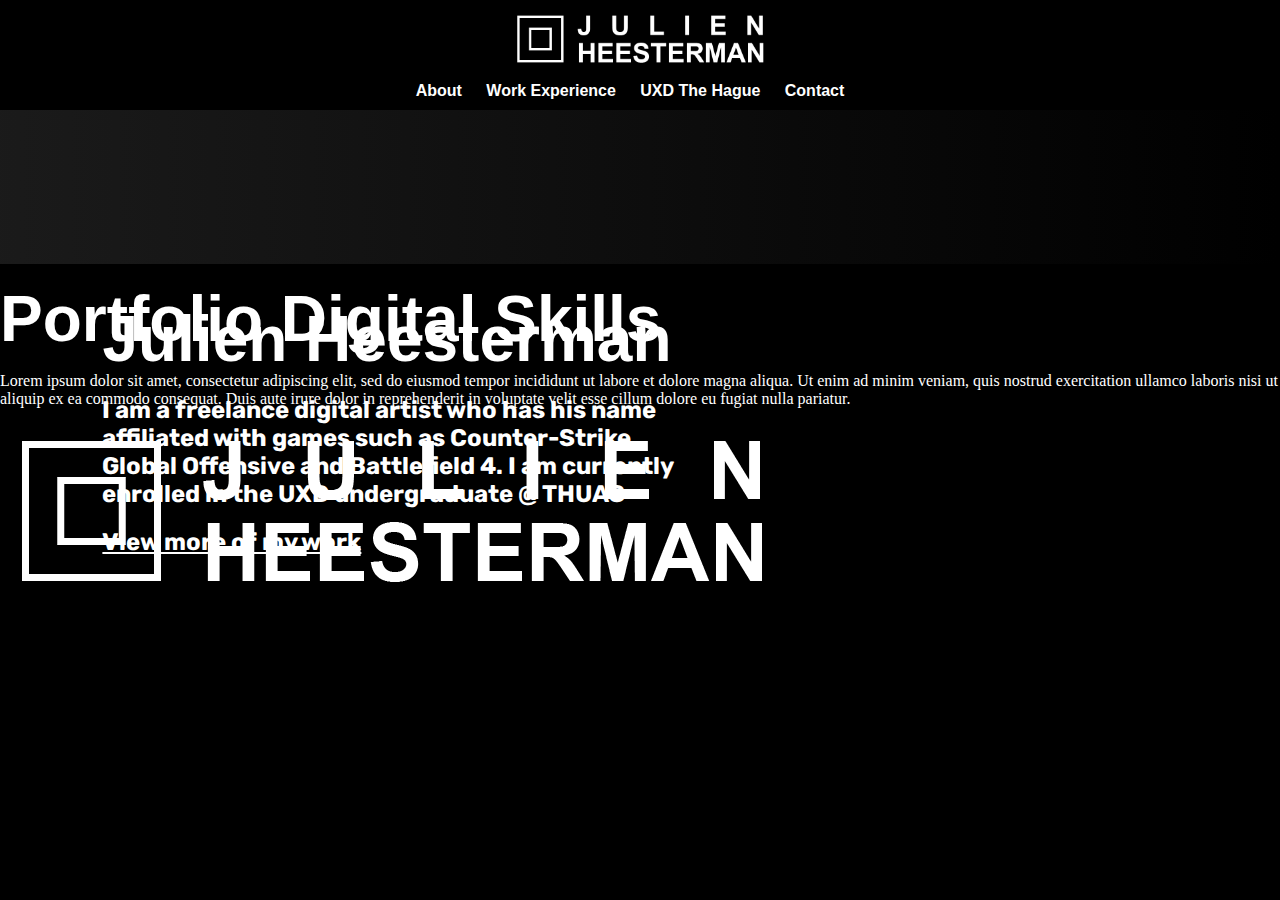
==== index.html @ a348cbce "Commit 3" ====
<!DOCTYPE html>
<html>
<head>
	<title>Portfolio Julien Heesterman</title>
	<meta charset="UTF-8">
	<link href="https://fonts.googleapis.com/css?family=Roboto+Mono|Rubik:300,400" rel="stylesheet">
    <meta name="viewport" content="width=device-width, initial-scale=1.0">
	<link href="xxxxxxx" rel="stylesheet">
	<link rel="Stylesheet" type="text/css" href="sources/stylesheet.css">
</head>

<body>
	<header>
		<a href="index.html" class="logo">
			<img src="sources/images/header_top.png">
		</a>
		<nav style="font-family: 'Teko', sans-serif; text-align: center; font-weight: bold; padding-bottom: 10px">
				<a href="about.html" style="padding-right: 20px">About</a>
     			<a href="experience.html" style="padding-right: 20px">Work Experience</a>
     			<a href="uni.html" style="padding-right: 20px">UXD The Hague</a>
     			<a href="contact.html" style="padding-right: 20px">Contact</a>
     	</nav>
	</header>
	<section>
		<article class="textOverlay">
			<h1>Julien Heesterman</h1>
			<h2> 
				I am a freelance digital artist who has his name affiliated with games such as Counter-Strike Global Offensive and Battlefield 4. I am currently enrolled in the UXD undergraduate @ THUAS
			</h2>
			<a href="experience.html">
				<h2 style="text-decoration-line: underline;">
					View more of my work
				</h2>
			</a>
		</article>
		<div class="overlayVideo">
			<video autoplay muted loop id="myVideo" style="position: relative;">
  				<source src="sources/videos/placeholder.mp4" type="video/mp4">
			</video>
		</div>
		
	</section>>
	<section>
		<h1>Portfolio Digital Skills</h1>
		<p> Lorem ipsum dolor sit amet, consectetur adipiscing elit, sed do eiusmod tempor incididunt ut labore et dolore magna aliqua. Ut enim ad minim veniam, quis nostrud exercitation ullamco laboris nisi ut aliquip ex ea commodo consequat. Duis aute irure dolor in reprehenderit in voluptate velit esse cillum dolore eu fugiat nulla pariatur.</p>
	</section>	
	<footer>
		<img src="sources/images/header_top.png" class="center">
	</footer>
</body>
---- sources/stylesheet.css ----
body {
	background-color: black;
	margin: 0px;
}

.center {
	margin-left: auto;
	margin-right: auto;
}

.nav {
	font-family: 'Teko', sans-serif;
	width: 100%;
}

.header {
	width: 100%;
}

#myVideo {
  right: 0;
  bottom: 0;
  min-width: 100%; 
  min-height: 100%;
  z-index: -1;
}

.overlayVideo {
	background-image: linear-gradient(to left, rgb(0,0,0,0) , rgb(31,31,31,0.85));
	z-index: 0;
	min-height: 100%;
	min-width: 100%;
	display: block;
}

.workEntry {
	width: 380px;
	height: 380px;
	display: inline-block;
}

article {
	position: absolute;
	width: 45%;
	height: 50%;
}

.textOverlay {
	margin-left: 8%;
	margin-top: 15%;
}

.footer {
	width: 100%;
}

.logo{
	display: block;
    margin-left: auto;
    margin-right: auto;
    width: 260px;
    text-align: center;
    padding: 10px 10px;
}

.logo img {
	 width:260px;
	 height:58px ;
}

inline-block {
	margin-right: auto;
	margin-left: auto;
}

p {
	color: white;
}

h1 {
	color: white;
	font-size: 64px;
	font-weight: bold;
	font-family: 'Teko', sans-serif;
	margin: 0px;
}

h2 {
	color: white;
	font-family: 'Rubik', sans-serif;
}

h3 {
	top: 50%;
 	left: 50%;
  	transform: translate(-50%, -50%);
	color: white;
	font-family: 'Rubik', sans-serif;
}

a {
	color: white;
	text-decoration: none;
}

@media (max-width: 465px) {
	.logo img {
		max-width: 782px;
		width: 75%;
		height: 75%;
	}

	.logo {
		width: 75%;
	}
}
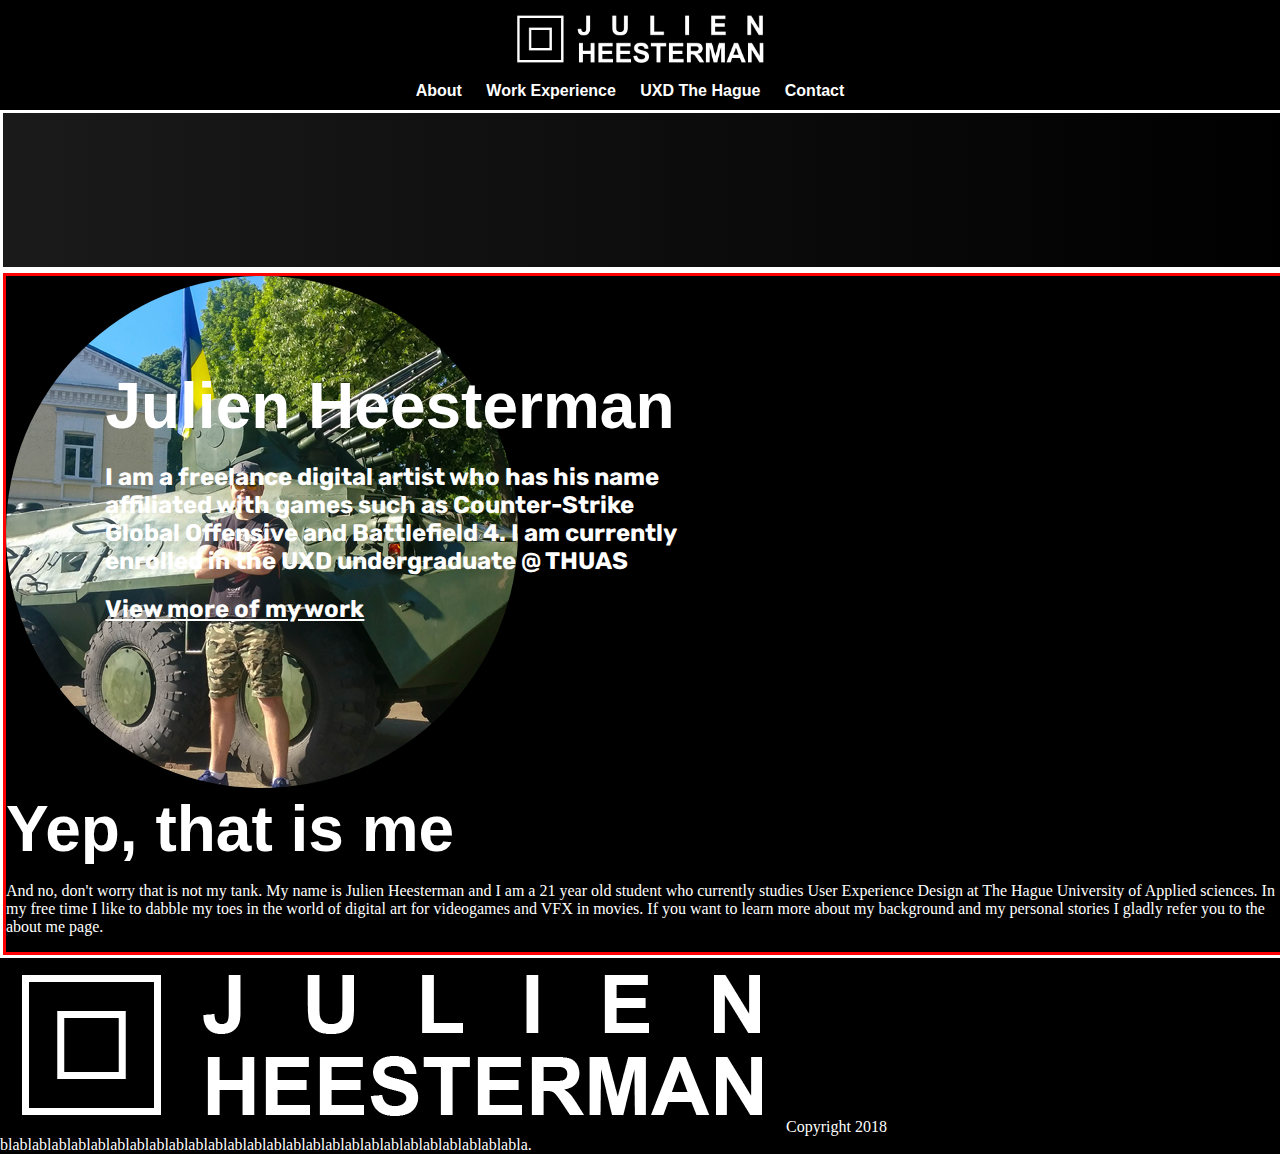
==== commit 013838e8: "Commit 4" ====
--- a/index.html
+++ b/index.html
@@ -22,7 +22,7 @@
      	</nav>
 	</header>
 	<section>
-		<article class="textOverlay">
+		<main class="textOverlay">
 			<h1>Julien Heesterman</h1>
 			<h2> 
 				I am a freelance digital artist who has his name affiliated with games such as Counter-Strike Global Offensive and Battlefield 4. I am currently enrolled in the UXD undergraduate @ THUAS
@@ -32,19 +32,26 @@
 					View more of my work
 				</h2>
 			</a>
-		</article>
+		</main>
 		<div class="overlayVideo">
 			<video autoplay muted loop id="myVideo" style="position: relative;">
   				<source src="sources/videos/placeholder.mp4" type="video/mp4">
 			</video>
 		</div>
-		
-	</section>>
+	</section>
 	<section>
-		<h1>Portfolio Digital Skills</h1>
-		<p> Lorem ipsum dolor sit amet, consectetur adipiscing elit, sed do eiusmod tempor incididunt ut labore et dolore magna aliqua. Ut enim ad minim veniam, quis nostrud exercitation ullamco laboris nisi ut aliquip ex ea commodo consequat. Duis aute irure dolor in reprehenderit in voluptate velit esse cillum dolore eu fugiat nulla pariatur.</p>
+		<article>
+			<div class="leftColumn" >
+				<img src="sources/images/avatar.jpg" style="border-radius:50%">
+			</div>
+			<div class="rightColumn">
+				<h1>Yep, that is me</h1>
+				<p> And no, don't worry that is not my tank. My name is Julien Heesterman and I am a 21 year old student who currently studies User Experience Design at The Hague University of Applied sciences. In my free time I like to dabble my toes in the world of digital art for videogames and VFX in movies. If you want to learn more about my background and my personal stories I gladly refer you to the about me page.</p>
+			</div>
+		</article>
 	</section>	
 	<footer>
-		<img src="sources/images/header_top.png" class="center">
+		<img src="sources/images/header_top.png" class="leftColumn">
+		<p class="rightColumn">Copyright 2018 blablablablablablablablablablablablablablablablablablablablablablablablablablabla.</p>
 	</footer>
 </body>--- a/sources/stylesheet.css
+++ b/sources/stylesheet.css
@@ -39,15 +39,34 @@
 	display: inline-block;
 }
 
-article {
+main {
 	position: absolute;
 	width: 45%;
 	height: 50%;
 }
 
+section {
+	border-style: solid;
+	border-color: white;
+	width: 100%;
+}
+
+article {
+	border-color: red;
+	border-style: solid;
+}
+
+.leftColumn {
+
+}
+
+.rightColumn {
+	display: inline;
+}
+
 .textOverlay {
 	margin-left: 8%;
-	margin-top: 15%;
+	margin-top: 20%;
 }
 
 .footer {
@@ -65,7 +84,7 @@
 
 .logo img {
 	 width:260px;
-	 height:58px ;
+	 height:58px;
 }
 
 inline-block {
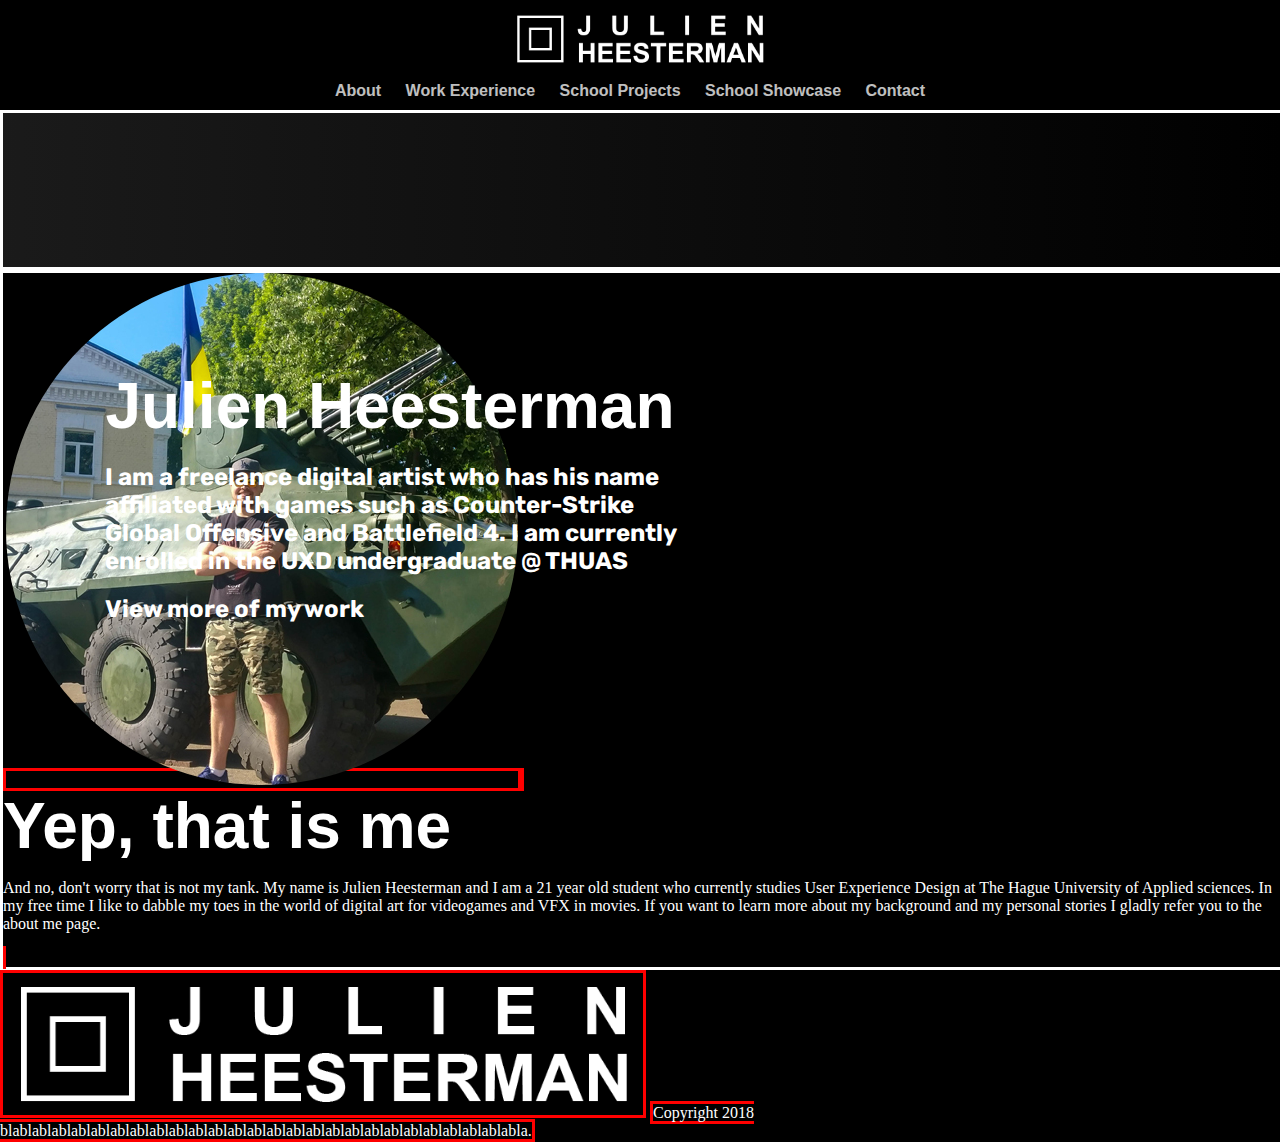
==== commit efe9828a: "Commit 5" ====
--- a/index.html
+++ b/index.html
@@ -14,11 +14,14 @@
 		<a href="index.html" class="logo">
 			<img src="sources/images/header_top.png">
 		</a>
-		<nav style="font-family: 'Teko', sans-serif; text-align: center; font-weight: bold; padding-bottom: 10px">
-				<a href="about.html" style="padding-right: 20px">About</a>
-     			<a href="experience.html" style="padding-right: 20px">Work Experience</a>
-     			<a href="uni.html" style="padding-right: 20px">UXD The Hague</a>
-     			<a href="contact.html" style="padding-right: 20px">Contact</a>
+		<nav>
+			<ul>
+				<a href="about.html">About</a>
+     			<a href="experience.html">Work Experience</a>
+     			<a href="uni_projects.html">School Projects</a>
+     			<a href="uni_showcase.html">School Showcase</a>
+     			<a href="contact.html">Contact</a>
+     		</ul>
      	</nav>
 	</header>
 	<section>
@@ -28,14 +31,14 @@
 				I am a freelance digital artist who has his name affiliated with games such as Counter-Strike Global Offensive and Battlefield 4. I am currently enrolled in the UXD undergraduate @ THUAS
 			</h2>
 			<a href="experience.html">
-				<h2 style="text-decoration-line: underline;">
+				<h2>
 					View more of my work
 				</h2>
 			</a>
 		</main>
 		<div class="overlayVideo">
 			<video autoplay muted loop id="myVideo" style="position: relative;">
-  				<source src="sources/videos/placeholder.mp4" type="video/mp4">
+  				<source src="sources/videos/studio_beta_showcase.mp4" type="video/mp4">
 			</video>
 		</div>
 	</section>
--- a/sources/stylesheet.css
+++ b/sources/stylesheet.css
@@ -8,9 +8,21 @@
 	margin-right: auto;
 }
 
-.nav {
+nav {
 	font-family: 'Teko', sans-serif;
 	width: 100%;
+	text-align: center;
+	font-weight: bold; 
+	padding-bottom: 10px;
+}
+
+nav a {
+	opacity: 0.75;
+}
+
+a:hover {
+	opacity: 1;
+	transition: 0.3s;
 }
 
 .header {
@@ -51,17 +63,31 @@
 	width: 100%;
 }
 
-article {
+nav ul {
+	margin:0; 
+	padding-left:0px;
+}
+
+nav ul a {
+	padding-right: 20px;
+}
+
+a h2:hover {
+	text-decoration-line: underline;
+}
+
+.leftColumn {
+	width: 50%;
+	display: inline;
 	border-color: red;
 	border-style: solid;
 }
 
-.leftColumn {
-
-}
-
 .rightColumn {
 	display: inline;
+	width: 50%;
+	border-color: red;
+	border-style: solid;
 }
 
 .textOverlay {
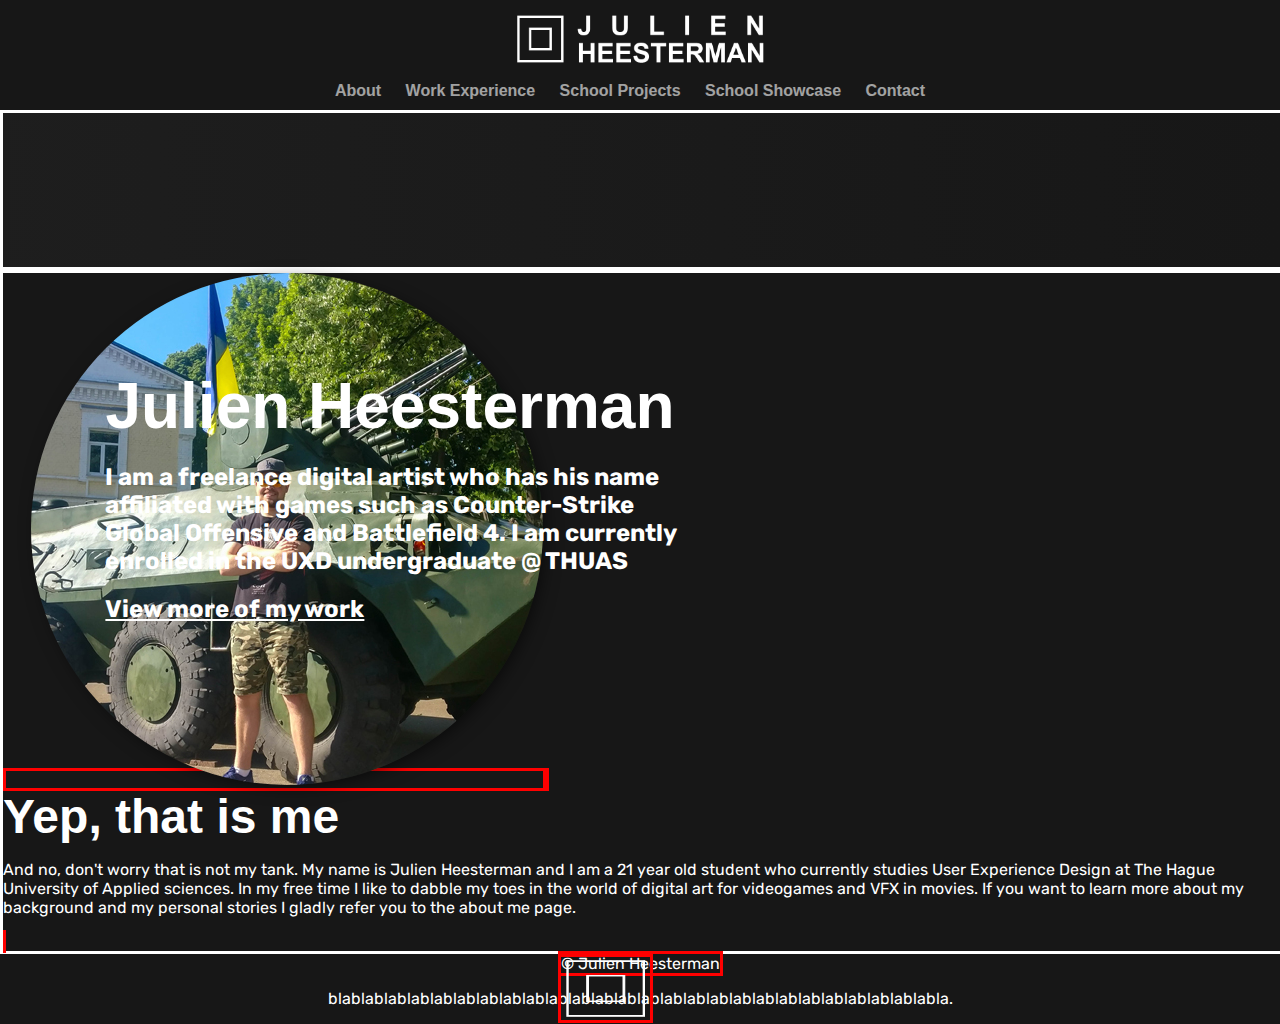
==== commit 6fa0b529: "Commit 7" ====
--- a/index.html
+++ b/index.html
@@ -37,7 +37,7 @@
 			</a>
 		</main>
 		<div class="overlayVideo">
-			<video autoplay muted loop id="myVideo" style="position: relative;">
+			<video autoplay muted loop id="myVideo">
   				<source src="sources/videos/studio_beta_showcase.mp4" type="video/mp4">
 			</video>
 		</div>
@@ -54,7 +54,8 @@
 		</article>
 	</section>	
 	<footer>
-		<img src="sources/images/header_top.png" class="leftColumn">
-		<p class="rightColumn">Copyright 2018 blablablablablablablablablablablablablablablablablablablablablablablablablablabla.</p>
+		<img src="sources/images/logo_01.png" class="leftColumn">
+		<p class="rightColumn">© Julien Heesterman</p>
+		<p>blablablablablablablablablablablablablablablablablablablablablablablablablablabla.</p>
 	</footer>
 </body>--- a/sources/stylesheet.css
+++ b/sources/stylesheet.css
@@ -1,11 +1,6 @@
 body {
-	background-color: black;
+	background-color: #171717;
 	margin: 0px;
-}
-
-.center {
-	margin-left: auto;
-	margin-right: auto;
 }
 
 nav {
@@ -16,17 +11,125 @@
 	padding-bottom: 10px;
 }
 
+nav ul {
+	margin:0; 
+	padding-left:0px;
+}
+
+nav ul a {
+	padding-right: 20px;
+}
+
 nav a {
-	opacity: 0.75;
-}
-
-a:hover {
+	opacity: 0.6;
+}
+
+nav a:hover {
 	opacity: 1;
 	transition: 0.3s;
 }
 
-.header {
+main {
+	position: absolute;
+	width: 45%;
+	height: 50%;
+}
+
+section {
+	border-style: solid;
+	border-color: white;
 	width: 100%;
+}
+
+a h2 {
+	text-decoration-line: underline;
+}
+
+inline-block {
+	margin-right: auto;
+	margin-left: auto;
+}
+
+p {
+	color: white;
+	font-family: 'Rubik', sans-serif;
+}
+
+h1 {
+	color: white;
+	font-size: 64px;
+	font-weight: bold;
+	font-family: 'Teko', sans-serif;
+	margin: 0px;
+}
+
+h2 {
+	color: white;
+	font-family: 'Rubik', sans-serif;
+}
+
+h3 {
+	top: 50%;
+ 	left: 50%;
+  	transform: translate(-50%, -50%);
+	color: white;
+	font-family: 'Rubik', sans-serif;
+}
+
+a {
+	color: white;
+	text-decoration: none;
+}
+
+video {
+	position: relative;
+}
+
+footer {
+	text-align: center;
+}
+
+footer img {
+	width: 7%;
+	height: 7%;
+	position: absolute;
+}
+
+footer p {
+	/*display: inline;*/
+}
+
+article img {
+	border-radius: 8px;
+	box-shadow: 4px 4px 20px -6px rgba(0, 0, 0, 0.8);
+	border-radius: 8px;
+  	display: inline;
+  	margin-left: 25px;
+}
+
+article h1 {
+	font-size: 48px;
+}
+
+.spacer {
+	width: 70%;
+	display: inline;
+	left: 0;
+	right: 0;
+	margin: auto;
+	position: absolute;
+	bottom: 25%;
+}
+
+.description {
+	width: 50%;
+	float: right;
+	margin: 25px;
+}
+
+.center {
+	margin-left: auto;
+	margin-right: auto;
 }
 
 #myVideo {
@@ -49,35 +152,50 @@
 	width: 380px;
 	height: 380px;
 	display: inline-block;
-}
-
-main {
-	position: absolute;
-	width: 45%;
-	height: 50%;
-}
-
-section {
-	border-style: solid;
-	border-color: white;
-	width: 100%;
-}
-
-nav ul {
-	margin:0; 
-	padding-left:0px;
-}
-
-nav ul a {
-	padding-right: 20px;
-}
-
-a h2:hover {
-	text-decoration-line: underline;
+	position: relative;
+}
+
+.workEntry img {
+	width: 380px;
+	height: 380px;
+	position: relative;
+}
+
+.workEntry h1 {
+	z-index: 2;
+	position: absolute;
+	opacity: 0;
+	transition: 0.1s ease;
+}
+
+.workEntry h1:hover {
+	z-index: 2;
+	position: absolute;
+	opacity: 1;
+	transition: 0.1s ease;
+}
+
+.overlayWork {
+	width: 380px;
+	height: 380px;
+	background-image: linear-gradient(to bottom, rgb(255,0,0,0) , rgb(31,31,31,0.9));
+	position: absolute;
+	z-index: 2;
+	opacity: 0;
+	transition: 0.3s ease;
+}
+
+.overlayWork:hover {
+	width: 380px;
+	height: 380px;
+	background-image: linear-gradient(to bottom, rgb(255,0,0,0) , rgb(31,31,31,0.9));
+	position: absolute;
+	opacity: 1;
+	z-index: 2;
+	transition: 0.3s;
 }
 
 .leftColumn {
-	width: 50%;
 	display: inline;
 	border-color: red;
 	border-style: solid;
@@ -85,7 +203,6 @@
 
 .rightColumn {
 	display: inline;
-	width: 50%;
 	border-color: red;
 	border-style: solid;
 }
@@ -93,10 +210,6 @@
 .textOverlay {
 	margin-left: 8%;
 	margin-top: 20%;
-}
-
-.footer {
-	width: 100%;
 }
 
 .logo{
@@ -113,41 +226,6 @@
 	 height:58px;
 }
 
-inline-block {
-	margin-right: auto;
-	margin-left: auto;
-}
-
-p {
-	color: white;
-}
-
-h1 {
-	color: white;
-	font-size: 64px;
-	font-weight: bold;
-	font-family: 'Teko', sans-serif;
-	margin: 0px;
-}
-
-h2 {
-	color: white;
-	font-family: 'Rubik', sans-serif;
-}
-
-h3 {
-	top: 50%;
- 	left: 50%;
-  	transform: translate(-50%, -50%);
-	color: white;
-	font-family: 'Rubik', sans-serif;
-}
-
-a {
-	color: white;
-	text-decoration: none;
-}
-
 @media (max-width: 465px) {
 	.logo img {
 		max-width: 782px;
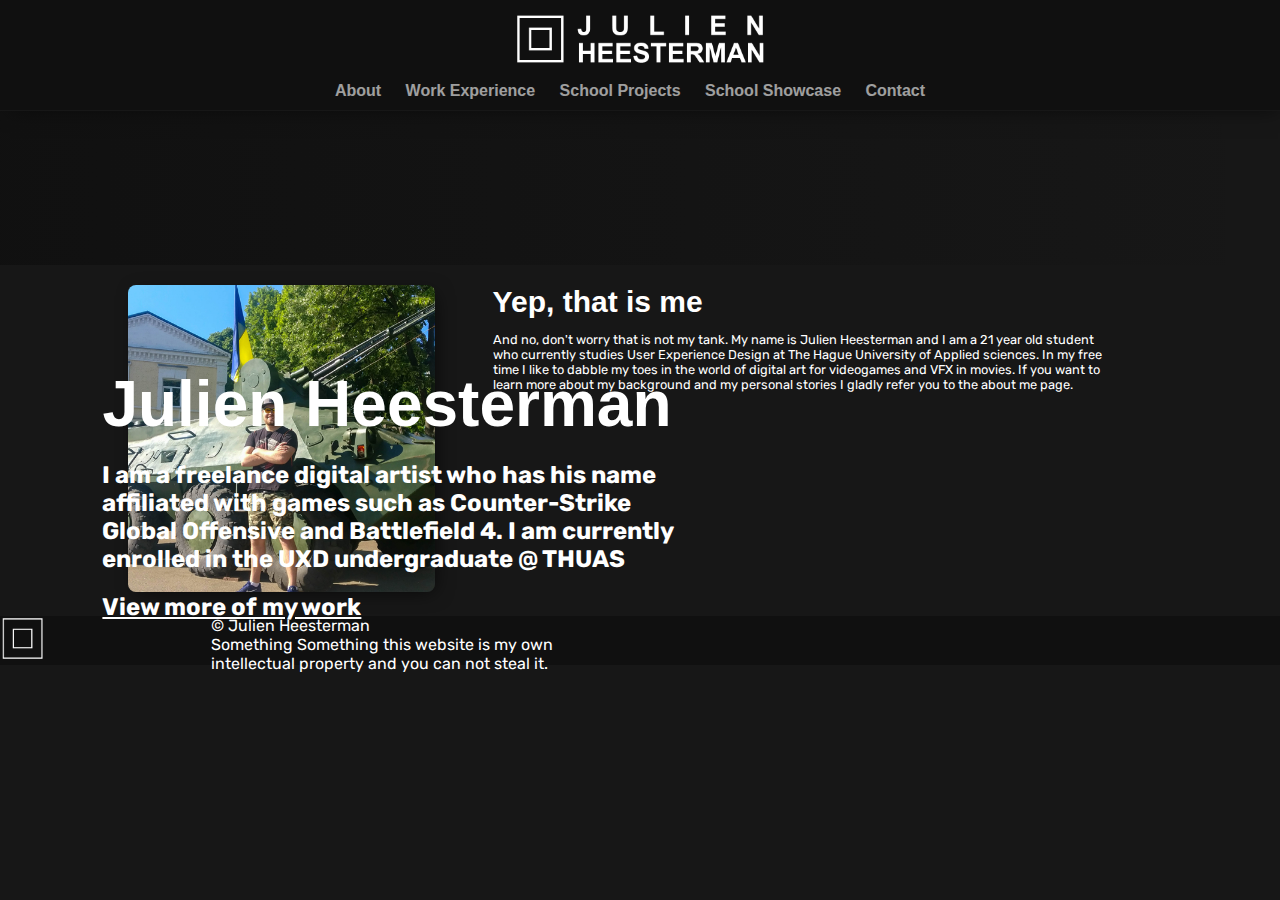
==== commit 3b6139d2: "Commit 11" ====
--- a/index.html
+++ b/index.html
@@ -5,7 +5,6 @@
 	<meta charset="UTF-8">
 	<link href="https://fonts.googleapis.com/css?family=Roboto+Mono|Rubik:300,400" rel="stylesheet">
     <meta name="viewport" content="width=device-width, initial-scale=1.0">
-	<link href="xxxxxxx" rel="stylesheet">
 	<link rel="Stylesheet" type="text/css" href="sources/stylesheet.css">
 </head>
 
@@ -44,18 +43,23 @@
 	</section>
 	<section>
 		<article>
-			<div class="leftColumn" >
-				<img src="sources/images/avatar.jpg" style="border-radius:50%">
-			</div>
-			<div class="rightColumn">
-				<h1>Yep, that is me</h1>
+			<img src="sources/images/avatar.jpg">
+			<div class="descriptionRight">
+				<h1 >Yep, that is me</h1>
 				<p> And no, don't worry that is not my tank. My name is Julien Heesterman and I am a 21 year old student who currently studies User Experience Design at The Hague University of Applied sciences. In my free time I like to dabble my toes in the world of digital art for videogames and VFX in movies. If you want to learn more about my background and my personal stories I gladly refer you to the about me page.</p>
 			</div>
 		</article>
-	</section>	
-	<footer>
-		<img src="sources/images/logo_01.png" class="leftColumn">
-		<p class="rightColumn">© Julien Heesterman</p>
-		<p>blablablablablablablablablablablablablablablablablablablablablablablablablablabla.</p>
-	</footer>
+	</section>
+	<div class="divider">	
+		<footer>
+			<div class="spacer_02">
+				<img src="sources/images/logo_01.png">
+				<div class="descriptionRight">
+					<p>© Julien Heesterman</p>
+					<br>
+					<p>Something Something this website is my own intellectual property and you can not steal it.</p>
+				</div>
+			</div>
+		</footer>
+	</div>
 </body>--- a/sources/stylesheet.css
+++ b/sources/stylesheet.css
@@ -36,9 +36,8 @@
 }
 
 section {
-	border-style: solid;
-	border-color: white;
 	width: 100%;
+	display: inline;
 }
 
 a h2 {
@@ -85,18 +84,26 @@
 	position: relative;
 }
 
+header {
+	background-color: #101010;
+	box-shadow: 4px 4px 20px -6px rgba(0, 0, 0, 0.6);
+	border-bottom: 1px solid #171717;
+}
+
 footer {
-	text-align: center;
+	width: 100%;
+	margin: 20px auto auto 0px;
+	background-color: #101010;
 }
 
 footer img {
 	width: 7%;
 	height: 7%;
-	position: absolute;
+	display: inline;
 }
 
 footer p {
-	/*display: inline;*/
+	display: inline;
 }
 
 article img {
@@ -104,27 +111,63 @@
 	box-shadow: 4px 4px 20px -6px rgba(0, 0, 0, 0.8);
 	border-radius: 8px;
   	display: inline;
-  	margin-left: 25px;
+  	margin-right: 20px;
 }
 
 article h1 {
 	font-size: 48px;
 }
 
+article {
+	width: 80%;
+	margin: 20px auto;
+}
+
+.experienceContainer {
+	display: inline-table;
+}
+
+.divider {
+	/*box-shadow: 0px 0px 200px 0px rgba(0, 0, 0, 0.8);*/
+}
+
 .spacer {
-	width: 70%;
-	display: inline;
-	left: 0;
-	right: 0;
-	margin: auto;
-	position: absolute;
-	bottom: 25%;
-}
-
-.description {
+	width: 80%;
+  	max-width: 1800px;
+  	height: 90%;
+  	min-height: 90%;
+  	top: 16%;
+  	left: 0;
+  	right: 0;
+
+}
+
+.spacer_02 {
 	width: 50%;
-	float: right;
-	margin: 25px;
+  	max-width: 1800px;
+  	top: 16%;
+  	left: 0;
+  	right: 0;
+}
+
+.descriptionRight {
+	width: 60%;
+  	float: right;
+  	margin-right: 45px;
+}
+
+.descriptionLeft {
+	width: 60%;
+  	float: left;
+  	margin-left: 45px;
+}
+
+.active {
+	opacity: 1;
+}
+
+.no_ul_padding {
+	padding-left: 0px;
 }
 
 .center {
@@ -141,7 +184,7 @@
 }
 
 .overlayVideo {
-	background-image: linear-gradient(to left, rgb(0,0,0,0) , rgb(31,31,31,0.85));
+	background-image: linear-gradient(to left, rgb(0,0,0,0) , rgb(10,10,10,0.5));
 	z-index: 0;
 	min-height: 100%;
 	min-width: 100%;
@@ -149,15 +192,15 @@
 }
 
 .workEntry {
-	width: 380px;
-	height: 380px;
-	display: inline-block;
+	width: 384px;
+	height: 384px;
+	display: inline-table;
 	position: relative;
 }
 
 .workEntry img {
-	width: 380px;
-	height: 380px;
+	width: 384px;
+	height: 384px;
 	position: relative;
 }
 
@@ -176,8 +219,8 @@
 }
 
 .overlayWork {
-	width: 380px;
-	height: 380px;
+	width: 384px;
+	height: 384px;
 	background-image: linear-gradient(to bottom, rgb(255,0,0,0) , rgb(31,31,31,0.9));
 	position: absolute;
 	z-index: 2;
@@ -186,8 +229,8 @@
 }
 
 .overlayWork:hover {
-	width: 380px;
-	height: 380px;
+	width: 384px;
+	height: 384px;
 	background-image: linear-gradient(to bottom, rgb(255,0,0,0) , rgb(31,31,31,0.9));
 	position: absolute;
 	opacity: 1;
@@ -236,4 +279,39 @@
 	.logo {
 		width: 75%;
 	}
+}
+
+@media (max-width: 1823px) {
+	article img {
+		width: 30%;
+		height: 30%;
+	}
+}
+
+@media (max-width: 1470px) {
+	article p {
+		font-size: 80%;
+	}
+
+	article h1 {
+		font-size: 30px;
+	}
+}
+
+@media (max-width: 825px) {
+	article p {
+		font-size: 60%;
+	}
+
+	article h1 {
+		font-size: 20px;
+	}
+
+	.descriptionRight {
+		margin-right: 0px;
+	}
+
+	.descriptionLeft {
+		margin-left: 0px;
+	}
 }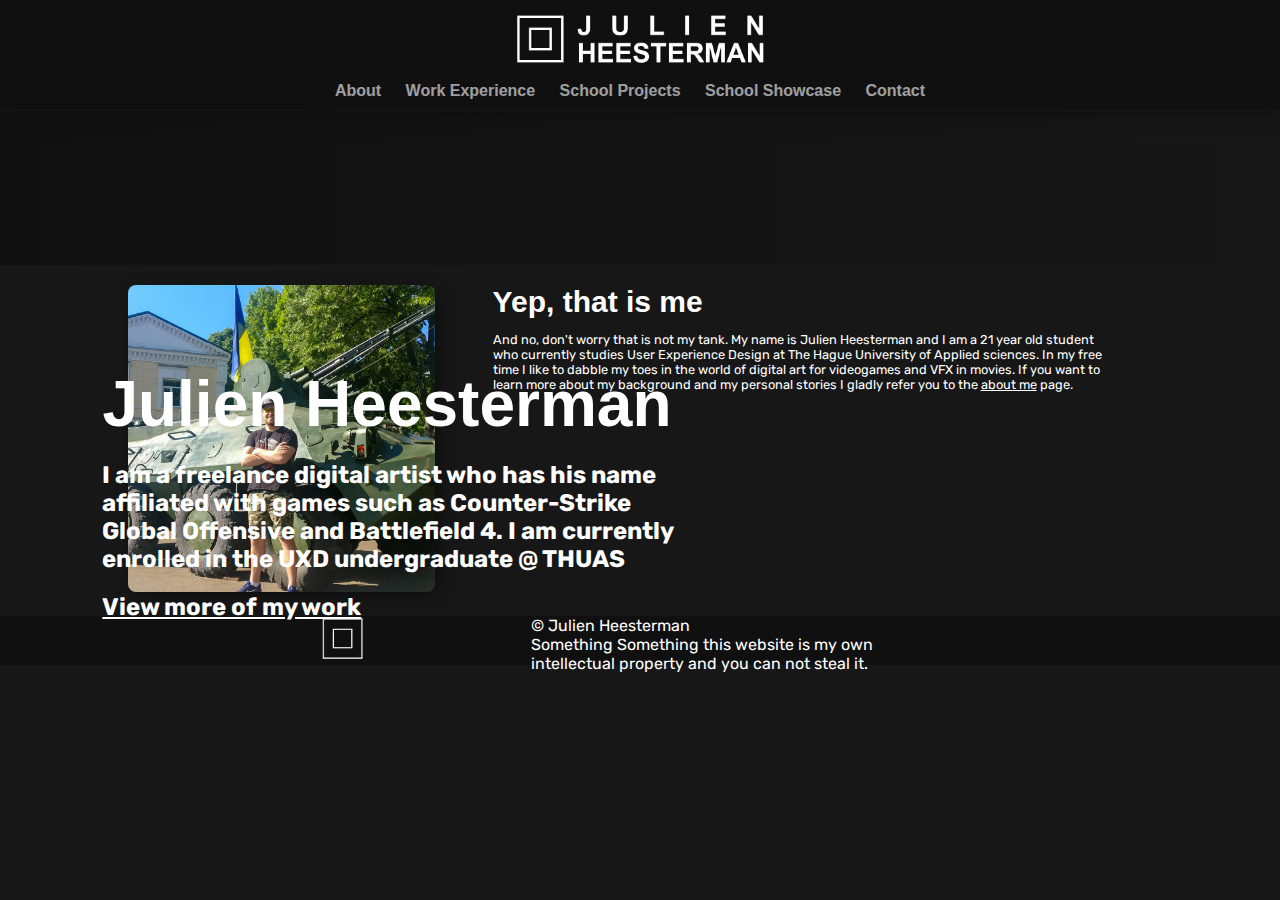
==== commit 45dbd526: "Commit 12" ====
--- a/index.html
+++ b/index.html
@@ -46,7 +46,7 @@
 			<img src="sources/images/avatar.jpg">
 			<div class="descriptionRight">
 				<h1 >Yep, that is me</h1>
-				<p> And no, don't worry that is not my tank. My name is Julien Heesterman and I am a 21 year old student who currently studies User Experience Design at The Hague University of Applied sciences. In my free time I like to dabble my toes in the world of digital art for videogames and VFX in movies. If you want to learn more about my background and my personal stories I gladly refer you to the about me page.</p>
+				<p> And no, don't worry that is not my tank. My name is Julien Heesterman and I am a 21 year old student who currently studies User Experience Design at The Hague University of Applied sciences. In my free time I like to dabble my toes in the world of digital art for videogames and VFX in movies. If you want to learn more about my background and my personal stories I gladly refer you to the <a href="about.html">about me</a> page.</p>
 			</div>
 		</article>
 	</section>
--- a/sources/stylesheet.css
+++ b/sources/stylesheet.css
@@ -75,7 +75,7 @@
 	font-family: 'Rubik', sans-serif;
 }
 
-a {
+nav a {
 	color: white;
 	text-decoration: none;
 }
@@ -117,6 +117,12 @@
 article h1 {
 	font-size: 48px;
 }
+
+article a {
+		font-style: bold;
+		color: white;
+}
+
 
 article {
 	width: 80%;
@@ -139,7 +145,6 @@
   	top: 16%;
   	left: 0;
   	right: 0;
-
 }
 
 .spacer_02 {
@@ -148,6 +153,7 @@
   	top: 16%;
   	left: 0;
   	right: 0;
+  	margin: 0 auto;
 }
 
 .descriptionRight {
@@ -170,9 +176,9 @@
 	padding-left: 0px;
 }
 
-.center {
-	margin-left: auto;
-	margin-right: auto;
+.title_main {
+	text-align: center;
+	margin-bottom: 20px;
 }
 
 #myVideo {
@@ -286,6 +292,10 @@
 		width: 30%;
 		height: 30%;
 	}
+
+	article h1 {
+		margin-top: 0px;
+	}
 }
 
 @media (max-width: 1470px) {
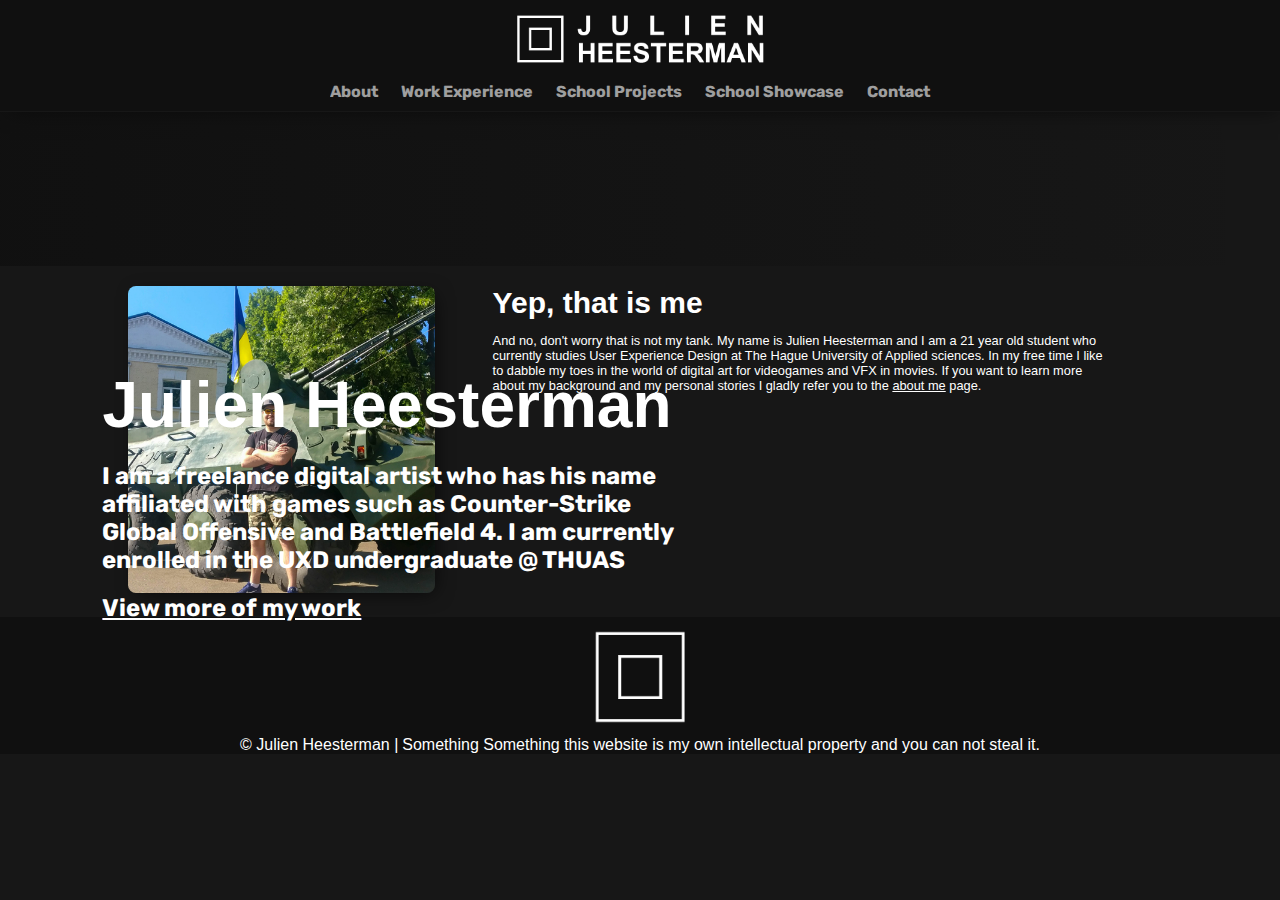
==== commit f246775a: "Final Commit" ====
--- a/index.html
+++ b/index.html
@@ -8,10 +8,12 @@
 	<link rel="Stylesheet" type="text/css" href="sources/stylesheet.css">
 </head>
 
-<body>
+<body class="body_center">
 	<header>
 		<a href="index.html" class="logo">
-			<img src="sources/images/header_top.png">
+			<figure>
+				<img src="sources/images/header_top.png">
+			</figure>
 		</a>
 		<nav>
 			<ul>
@@ -35,15 +37,19 @@
 				</h2>
 			</a>
 		</main>
-		<div class="overlayVideo">
-			<video autoplay muted loop id="myVideo">
-  				<source src="sources/videos/studio_beta_showcase.mp4" type="video/mp4">
-			</video>
-		</div>
+		<figure>
+			<div class="overlayVideo">
+				<video autoplay muted loop id="myVideo">
+  					<source src="sources/videos/studio.mp4" type="video/mp4">
+				</video>
+			</div>
+		</figure>
 	</section>
 	<section>
 		<article>
-			<img src="sources/images/avatar.jpg">
+			<figure>
+				<img src="sources/images/avatar.jpg">
+			</figure>
 			<div class="descriptionRight">
 				<h1 >Yep, that is me</h1>
 				<p> And no, don't worry that is not my tank. My name is Julien Heesterman and I am a 21 year old student who currently studies User Experience Design at The Hague University of Applied sciences. In my free time I like to dabble my toes in the world of digital art for videogames and VFX in movies. If you want to learn more about my background and my personal stories I gladly refer you to the <a href="about.html">about me</a> page.</p>
@@ -52,13 +58,12 @@
 	</section>
 	<div class="divider">	
 		<footer>
-			<div class="spacer_02">
-				<img src="sources/images/logo_01.png">
-				<div class="descriptionRight">
-					<p>© Julien Heesterman</p>
-					<br>
-					<p>Something Something this website is my own intellectual property and you can not steal it.</p>
-				</div>
+			<div class="footercontainer">
+					<img src="sources/images/logo_01.png">
+					<div class="vertical-center">
+						<p>© Julien Heesterman |</p>
+						<p>Something Something this website is my own intellectual property and you can not steal it.</p>
+					</div>
 			</div>
 		</footer>
 	</div>
--- a/sources/stylesheet.css
+++ b/sources/stylesheet.css
@@ -4,7 +4,7 @@
 }
 
 nav {
-	font-family: 'Teko', sans-serif;
+	font-family: 'Rubik', sans-serif;
 	width: 100%;
 	text-align: center;
 	font-weight: bold; 
@@ -51,14 +51,14 @@
 
 p {
 	color: white;
-	font-family: 'Rubik', sans-serif;
+	font-family: 'Open Sans', sans-serif;
 }
 
 h1 {
 	color: white;
 	font-size: 64px;
 	font-weight: bold;
-	font-family: 'Teko', sans-serif;
+	font-family: 'Open Sans', sans-serif;
 	margin: 0px;
 }
 
@@ -97,8 +97,8 @@
 }
 
 footer img {
-	width: 7%;
-	height: 7%;
+	width: 100px;
+	height: 100px;
 	display: inline;
 }
 
@@ -129,31 +129,57 @@
 	margin: 20px auto;
 }
 
+figure {
+	display: inline;
+	margin: 0px;
+}
+
+.column {
+  float: right;
+  padding: 10px;
+  display: table;
+}
+
+.row {
+  display: table;
+  clear: both;
+  margin: 0 auto;
+}
+
+.column img {
+	padding-right: 10px;
+}
+
+.footercontainer {
+	width: 80%;
+	text-align: center;
+	margin: 0 auto;
+	padding-top: 10px;
+}
+
+.footercontainer img {
+	padding-bottom: 5px;
+}
+
+
+
+.break {
+	width: 100%;
+	height: 20px;
+}
+
 .experienceContainer {
 	display: inline-table;
-}
-
-.divider {
-	/*box-shadow: 0px 0px 200px 0px rgba(0, 0, 0, 0.8);*/
 }
 
 .spacer {
 	width: 80%;
   	max-width: 1800px;
   	height: 90%;
-  	min-height: 90%;
+  	min-height: 683px;
   	top: 16%;
   	left: 0;
   	right: 0;
-}
-
-.spacer_02 {
-	width: 50%;
-  	max-width: 1800px;
-  	top: 16%;
-  	left: 0;
-  	right: 0;
-  	margin: 0 auto;
 }
 
 .descriptionRight {
@@ -198,15 +224,15 @@
 }
 
 .workEntry {
-	width: 384px;
-	height: 384px;
+	width: 380px;
+	height: 380px;
 	display: inline-table;
 	position: relative;
 }
 
 .workEntry img {
-	width: 384px;
-	height: 384px;
+	width: 380px;
+	height: 380px;
 	position: relative;
 }
 
@@ -225,8 +251,8 @@
 }
 
 .overlayWork {
-	width: 384px;
-	height: 384px;
+	width: 380px;
+	height: 380px;
 	background-image: linear-gradient(to bottom, rgb(255,0,0,0) , rgb(31,31,31,0.9));
 	position: absolute;
 	z-index: 2;
@@ -235,25 +261,13 @@
 }
 
 .overlayWork:hover {
-	width: 384px;
-	height: 384px;
+	width: 380px;
+	height: 380px;
 	background-image: linear-gradient(to bottom, rgb(255,0,0,0) , rgb(31,31,31,0.9));
 	position: absolute;
 	opacity: 1;
 	z-index: 2;
 	transition: 0.3s;
-}
-
-.leftColumn {
-	display: inline;
-	border-color: red;
-	border-style: solid;
-}
-
-.rightColumn {
-	display: inline;
-	border-color: red;
-	border-style: solid;
 }
 
 .textOverlay {
@@ -275,6 +289,8 @@
 	 height:58px;
 }
 
+/* Size changer thingy */
+
 @media (max-width: 465px) {
 	.logo img {
 		max-width: 782px;
